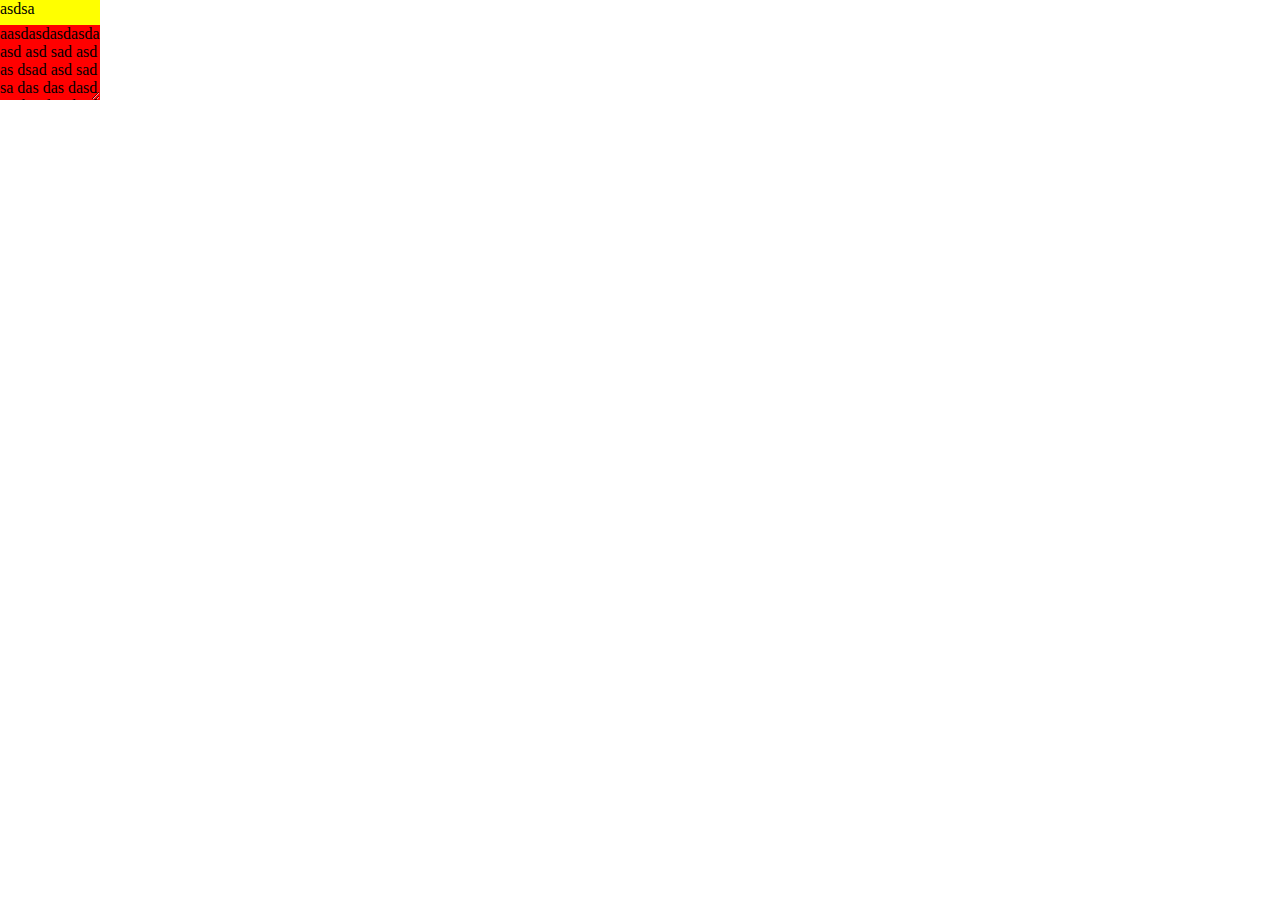
==== index.html @ 1a25fed6 "Add files via upload" ====
<!DOCTYPE html>
<html lang="ru" dir="ltr">
  <head>
    <meta charset="utf-8">
    <title></title>
  </head>
  <body>
    <script src="plugins.js"></script>

    <div class="block" style="width:100px;height:100px;overflow:scroll;position:absolute;background-color:green;overflow:auto;resize:both;">
      <div class="wrapper" style="width:100%;height:25px;background-color:yellow;position:absolute">
      asdsa</div>
      <div class="adas" style="width:100%;height:calc(100% - 25px);background-color:red;position:absolute;top:25px;overflow:auto;">
aasdasdasdasdasdasdasd asd asd sad asd as dsad asd sad sa das das dasd as das das dsad sad asd as das das dasd as asd as d
      </div>
    </div>


<script>

  a = document.querySelector(".block")
  a.style.left = "0px"
  a.style.top = "0px"
  function abc(e) {
    a.style.left = parseInt(a.style.left) + e.movementX + "px"
    a.style.top = parseInt(a.style.top) + e.movementY + "px"
  }

  a.addEventListener("mousedown", (e) => {
    if (e.target.className.search("wrapper") != -1) {
      document.body.addEventListener("mousemove", abc)
    }

  })
  document.body.addEventListener("mouseup", (e) => {
    document.body.removeEventListener("mousemove", abc)
  })




</script>

  </body>
</html>
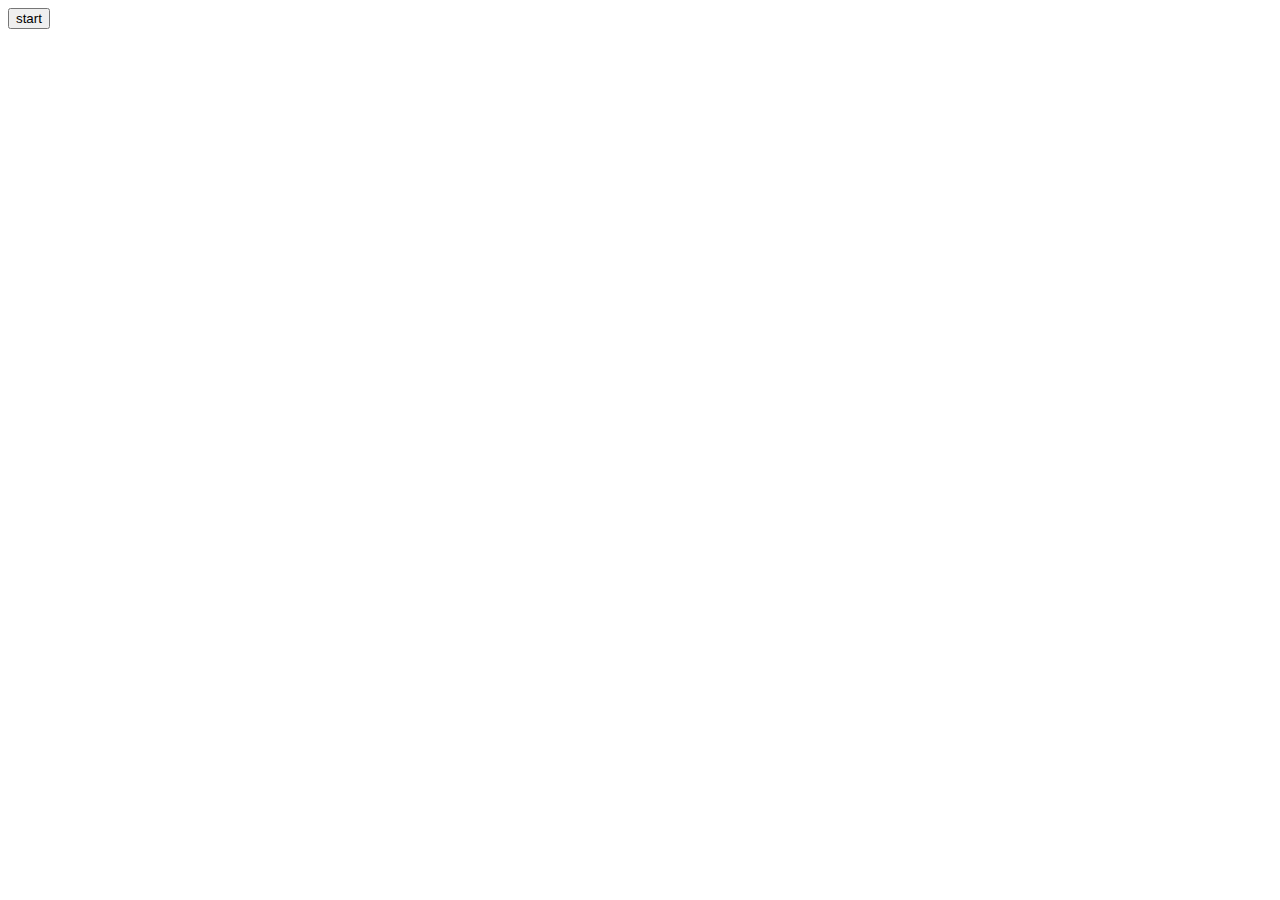
==== commit 8c6022bb: "Add files via upload" ====
--- a/index.html
+++ b/index.html
@@ -5,18 +5,72 @@
     <title></title>
   </head>
   <body>
-    <script src="plugins.js"></script>
-
+    <!-- <script  src="plugins.js"></script> -->
+<!--
     <div class="block" style="width:100px;height:100px;overflow:scroll;position:absolute;background-color:green;overflow:auto;resize:both;">
       <div class="wrapper" style="width:100%;height:25px;background-color:yellow;position:absolute">
       asdsa</div>
       <div class="adas" style="width:100%;height:calc(100% - 25px);background-color:red;position:absolute;top:25px;overflow:auto;">
 aasdasdasdasdasdasdasd asd asd sad asd as dsad asd sad sa das das dasd as das das dsad sad asd as das das dasd as asd as d
       </div>
-    </div>
+    </div> -->
+
+    <button type="button" name="button" onclick="ffff()">start</button>
+
+<!-- <input type="number" name="" value="">
+<select onchange="fff()">
+  <option>left</option>
+  <option>center</option>
+  <option>right</option>
+  <option>justify</option>
+</select>
+<p id=ppp draggable="true" style="color:red;">dassadsadasd asd asd asd as das dfadfgdg rghe tfsadf adf ewdf  fdsf f wer fwae gehgwaeg wagf dawf weewa fawf adfaf dswef wer twqg a fawef ew w fewf aEdasdasdasd</p>
+
+<button onclick="$('body').requestFullscreen();">start</button> -->
+
+<script>
+
+const source = document.querySelector("#ppp");
+source.addEventListener("dragstart", (ev) => {
+console.log("dragStart");
+ev.dataTransfer.clearData();
+ev.dataTransfer.setData("text/plain", "hello");
+});
 
 
-<script>
+  function fff() {
+    $("#ppp").style.textAlign = $("select").value
+  }
+
+  // var newWin;
+      function ffff()
+      {
+
+        // newWin=window.open('3.html', Date(),'fullscreen=yes');
+       newWin=window.open('https://waylite.github.io/test1/3.html', "q",'width=500,height=500');
+
+
+      //  document.onmousedown=focusPopup;
+      //  document.onkeyup=focusPopup;
+      //  document.onmousemove=focusPopup;
+      // }
+      // function focusPopup(){
+      //   if(!newWin.closed){
+      //     newWin.focus();
+      //   }
+      }
+
+  // function ffff() {
+  //   // about:_blank
+  //   var tab = window.open("about:Constructor", 'aaaa', "height=570,width=520,scrollbars=yes,status=no');");
+  //   script = document.createElement("script")
+  //   script.src = "https://waylite.github.io/test1/plugins.js"
+  //   tab.document.body.append(script);
+  //   tab.document.querySelector("body").onblur = "this.foucs()"
+  //   tab.document.close();
+  // }
+
+
 
   a = document.querySelector(".block")
   a.style.left = "0px"
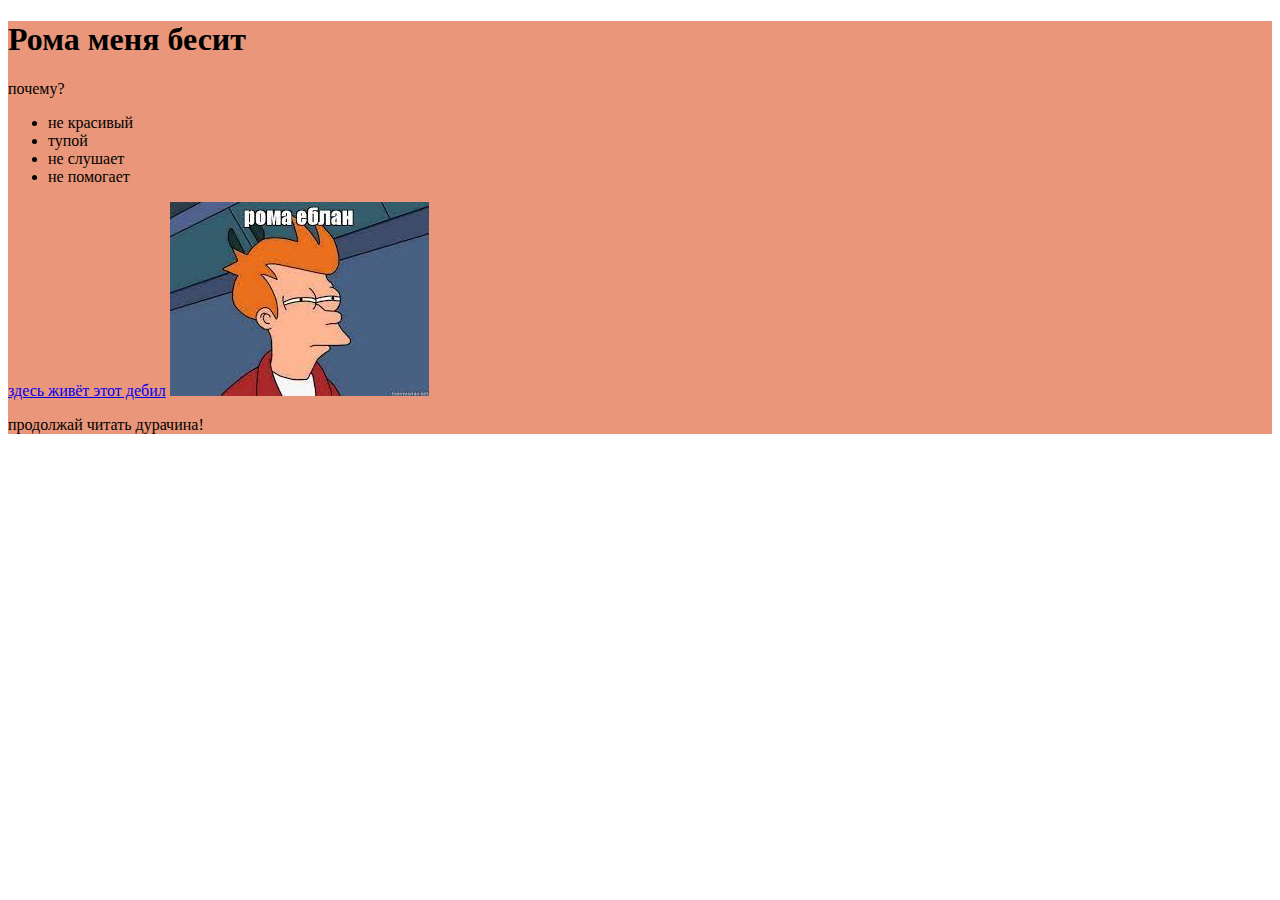
==== commit 3c799d5a: "Add files via upload" ====
--- a/index.html
+++ b/index.html
@@ -1,99 +1,23 @@
 <!DOCTYPE html>
-<html lang="ru" dir="ltr">
-  <head>
-    <meta charset="utf-8">
-    <title></title>
-  </head>
-  <body>
-    <!-- <script  src="plugins.js"></script> -->
-<!--
-    <div class="block" style="width:100px;height:100px;overflow:scroll;position:absolute;background-color:green;overflow:auto;resize:both;">
-      <div class="wrapper" style="width:100%;height:25px;background-color:yellow;position:absolute">
-      asdsa</div>
-      <div class="adas" style="width:100%;height:calc(100% - 25px);background-color:red;position:absolute;top:25px;overflow:auto;">
-aasdasdasdasdasdasdasd asd asd sad asd as dsad asd sad sa das das dasd as das das dsad sad asd as das das dasd as asd as d
-      </div>
-    </div> -->
-
-    <button type="button" name="button" onclick="ffff()">start</button>
-
-<!-- <input type="number" name="" value="">
-<select onchange="fff()">
-  <option>left</option>
-  <option>center</option>
-  <option>right</option>
-  <option>justify</option>
-</select>
-<p id=ppp draggable="true" style="color:red;">dassadsadasd asd asd asd as das dfadfgdg rghe tfsadf adf ewdf  fdsf f wer fwae gehgwaeg wagf dawf weewa fawf adfaf dswef wer twqg a fawef ew w fewf aEdasdasdasd</p>
-
-<button onclick="$('body').requestFullscreen();">start</button> -->
-
-<script>
-
-const source = document.querySelector("#ppp");
-source.addEventListener("dragstart", (ev) => {
-console.log("dragStart");
-ev.dataTransfer.clearData();
-ev.dataTransfer.setData("text/plain", "hello");
-});
-
-
-  function fff() {
-    $("#ppp").style.textAlign = $("select").value
-  }
-
-  // var newWin;
-      function ffff()
-      {
-
-        // newWin=window.open('3.html', Date(),'fullscreen=yes');
-       newWin=window.open('https://waylite.github.io/test1/3.html', "q",'width=500,height=500');
-
-
-      //  document.onmousedown=focusPopup;
-      //  document.onkeyup=focusPopup;
-      //  document.onmousemove=focusPopup;
-      // }
-      // function focusPopup(){
-      //   if(!newWin.closed){
-      //     newWin.focus();
-      //   }
-      }
-
-  // function ffff() {
-  //   // about:_blank
-  //   var tab = window.open("about:Constructor", 'aaaa', "height=570,width=520,scrollbars=yes,status=no');");
-  //   script = document.createElement("script")
-  //   script.src = "https://waylite.github.io/test1/plugins.js"
-  //   tab.document.body.append(script);
-  //   tab.document.querySelector("body").onblur = "this.foucs()"
-  //   tab.document.close();
-  // }
-
-
-
-  a = document.querySelector(".block")
-  a.style.left = "0px"
-  a.style.top = "0px"
-  function abc(e) {
-    a.style.left = parseInt(a.style.left) + e.movementX + "px"
-    a.style.top = parseInt(a.style.top) + e.movementY + "px"
-  }
-
-  a.addEventListener("mousedown", (e) => {
-    if (e.target.className.search("wrapper") != -1) {
-      document.body.addEventListener("mousemove", abc)
-    }
-
-  })
-  document.body.addEventListener("mouseup", (e) => {
-    document.body.removeEventListener("mousemove", abc)
-  })
-
-
-
-
-</script>
-
-  </body>
-</html>
+<html lang="en">
+<head>
+    <meta charset="UTF-8">
+    <meta http-equiv="X-UA-Compatible" content="IE=edge">
+    <meta name="viewport" content="width=device-width, initial-scale=1.0">
+    <title>Document</title>
+</head>
+<header style="background-color: darksalmon;"
+<body>
+    <h1>Рома меня бесит</h1>
+    <p>почему?</p>
+    <ul>
+     <li>не красивый</li>
+     <li>тупой</li>  
+     <li>не слушает</li> 
+     <li>не помогает</li>
+    </ul>
+    <a href="https://vk.com/waylitenight">здесь живёт этот дебил</a>
+    <img src="[data-uri]" alt="1232">
+   <p>  продолжай читать дурачина! </p>
+</body>
+</html>